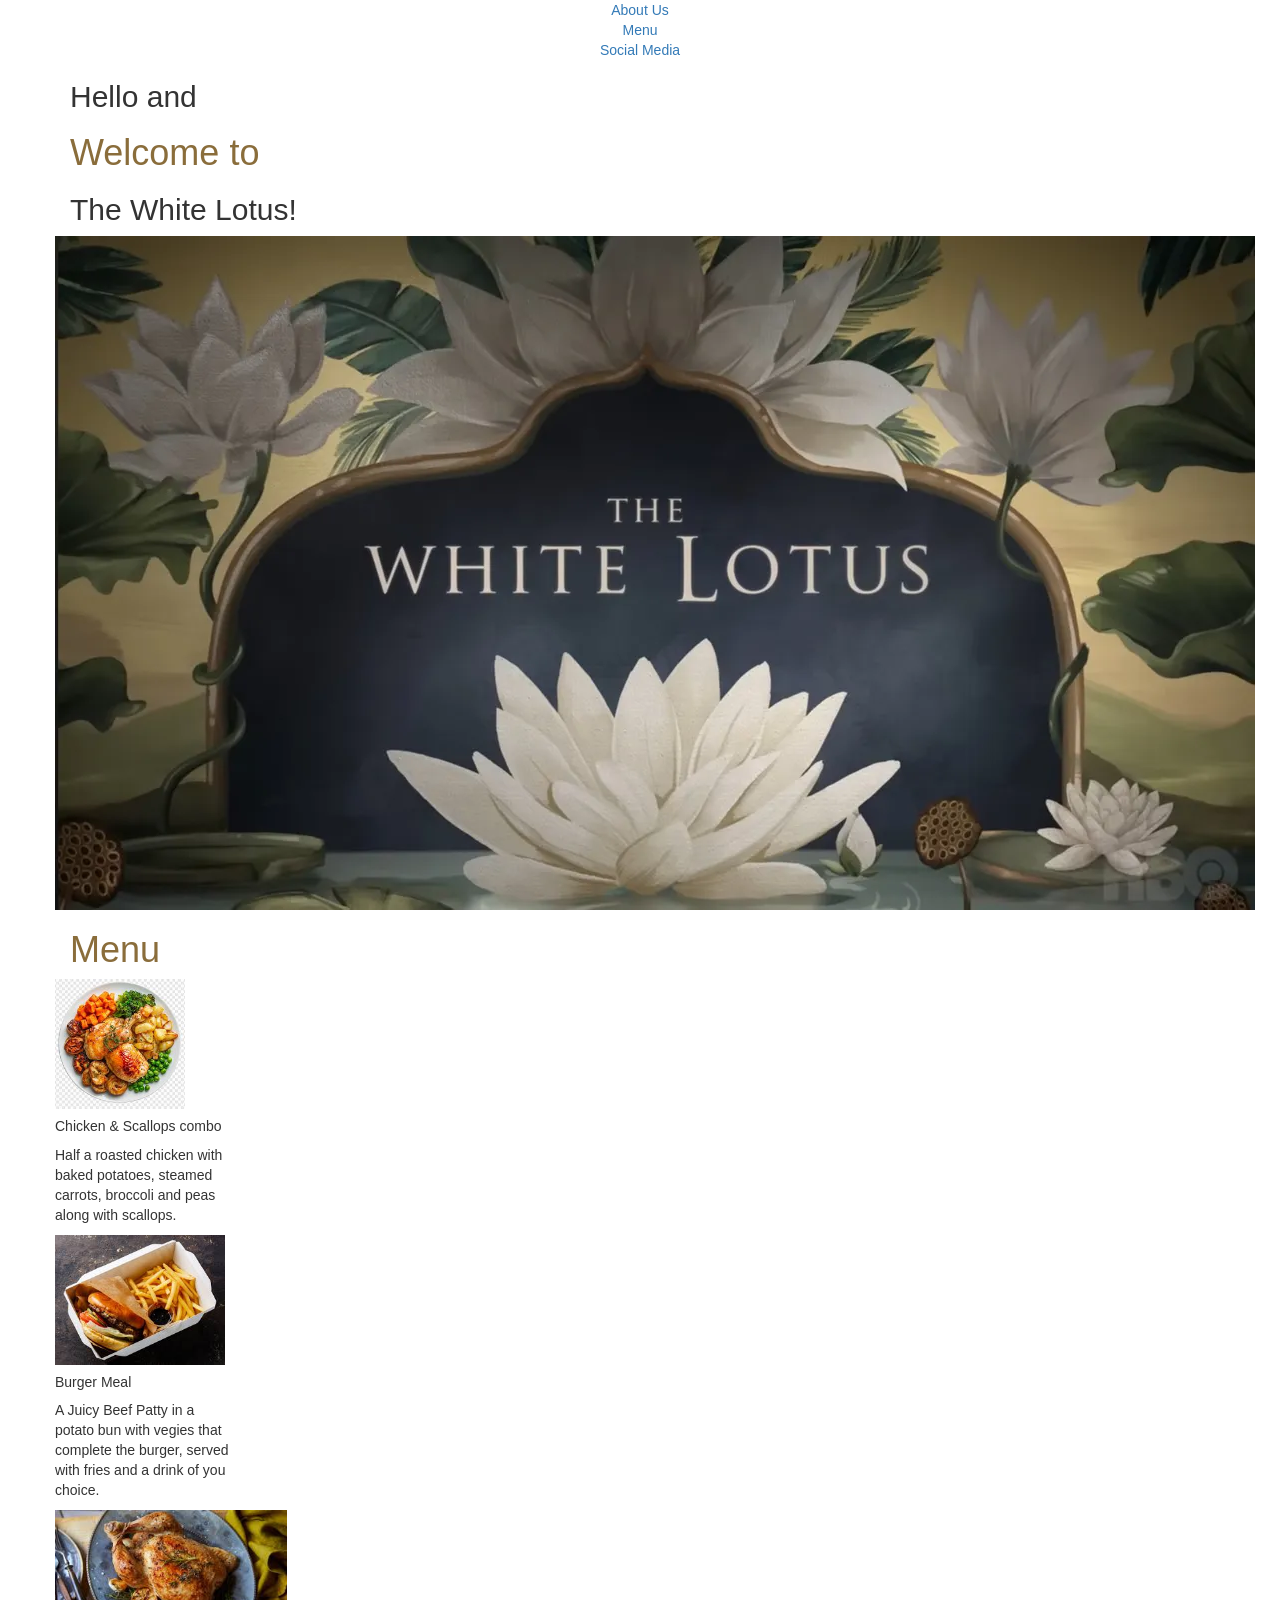
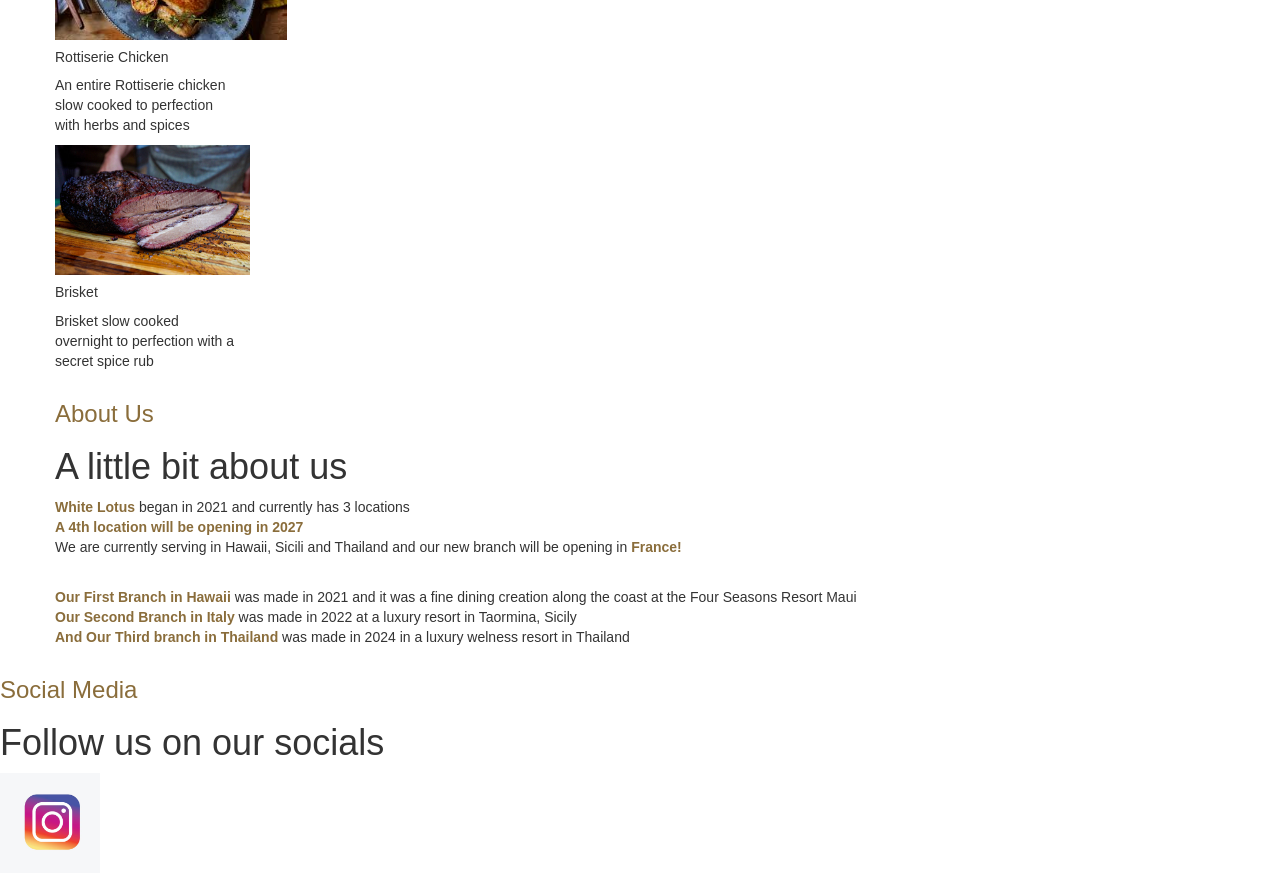
==== final project/website creation.html @ c9091938 "website creation 1& 2" ====
<!DOCTYPE html>
<html lang="en">
<head>
    <meta charset="UTF-8">
    <meta name="viewport" content="width=device-width, initial-scale=1.0">
    <link rel="stylesheet" href="https://maxcdn.bootstrapcdn.com/bootstrap/3.4.1/css/bootstrap.min.css">
<script src="https://ajax.googleapis.com/ajax/libs/jquery/3.5.1/jquery.min.js"></script>
<script src="https://maxcdn.bootstrapcdn.com/bootstrap/3.4.1/js/bootstrap.min.js"></script>
    <title>Restaurant</title>
</head>
<body>
    <div class="container-fluid navigation pt-3">
        <div class="row">
            <div class="col-6 d-flex justify-content-start align-items-center">
                <i class="fas fa-code fa-2x text warning pb-3"></i>
            </div>
            <div class="col-6 pt-2">
                <div class="row text-center p-0 d-flex justify-content-end align-items-center">
                    <div class="col-3">
                        <a href="#about" class="text-white navigation-link">About Us</a>
                    </div>
                     <div class="col-3">
                        <a href="#menu" class="text-white navigation-link">Menu</a>
                    </div>
                     <div class="col-3">
                        <a href="#social-media" class="text-white navigation-link">Social Media</a>
                    </div>
                </div>
            </div>
        </div>
    </div>
</body>
<div class="main-container container">
        <h2 class="text-white">Hello and </h2>
        <h1 class="text-warning m-heading">Welcome to</h1>
        <h2 class="text-white">The White Lotus!</h2>
    </div>
    <div class="container about p-5">
        <div class="row">
            <div class="col-6">
                <img src="white-lotus.webp" class="img-fluid"/>
            </div>
                <div id="menu" class="container mt-5 "pt-5>
        <h1 class="text-warning mb-3 pb-2">Menu</h1>
        <div class="row">
            <div class="col-4 mb-5">
                <div class="card" style="width: 18rem;">
                    <img src="food1.jfif" class="card-img-top" style="height: 13rem;" alt="...."/>
                    <div class="card-body">
                        <h5 class="card-title">Chicken & Scallops combo</h5>
                        <p class="card-text">Half a roasted chicken with baked potatoes, steamed carrots, broccoli and peas along with scallops.</p>
                    </div>
                </div>
            </div>
            <div class="col-4 mb-5">
                 <div class="card" style="width: 18rem;">
                    <img src="food2.jfif" class="card-img-top" style="height: 13rem;" alt="...."/>
                    <div class="card-body">
                        <h5 class="card-title">Burger Meal</h5>
                        <p class="card-text">A Juicy Beef Patty in a potato bun with vegies that complete the burger, served with fries and a drink of you choice.</p>
                    </div>
                </div>
            </div>
             <div class="col-4 mb-5">
                 <div class="card" style="width: 18rem;">
                    <img src="food3.jfif" class="card-img-top" style="height: 13rem;" alt="...."/>
                    <div class="card-body">
                        <h5 class="card-title">Rottiserie Chicken</h5>
                        <p class="card-text">An entire Rottiserie chicken slow cooked to perfection with herbs and spices</p>
                    </div>
                </div>
            </div>
             <div class="col-4 mb-5">
                 <div class="card" style="width: 18rem;">
                    <img src="food4.webp" class="card-img-top" style="height: 13rem;" alt="...."/>
                    <div class="card-body">
                        <h5 class="card-title">Brisket</h5>
                        <p class="card-text">Brisket slow cooked overnight to perfection with a secret spice rub</p>
                    </div>
                </div>
            </div>  
        </div>
    </div>
            <div id="about" class="col-6 pl-5 pt-5 pb-5 text-white">
                <h3 class="text-warning">About Us</h3>
                <h1 class="m-heading">A little bit about us</h1>
                <p>
                    <b class="text-warning">White Lotus</b> began in 2021 and currently has 3 locations <br>
                    <b class="text-warning"> A 4th location will be opening in 2027</b>
                    <br> We are currently serving in Hawaii, Sicili and Thailand and our new branch will be opening in<b class="text-warning"> France!</b>
                </p>
                <br>
                <p>
                    <b class="text-warning">Our First Branch in Hawaii</b> was made in 2021 and it was a fine dining creation along the coast at the Four Seasons Resort Maui <br>
                    <b class="text-warning">Our Second Branch in Italy</b> was made in 2022 at a luxury resort in Taormina, Sicily <br>
                    <b class="text-warning"> And Our Third branch in Thailand</b> was made in 2024 in a luxury welness resort in Thailand
                </p>
            </div>
        </div>
    </div>
            <div id="social-media" class="col-6 pl-5 pt-5 pb-5 text-white">
                <h3 class="text-warning">Social Media</h3>
                <h1 class="m-heading">Follow us on our socials</h1>
                <a href="https://www.instagram.com/thewhitelotus?utm_source=ig_web_button_share_sheet&igsh=ZDNlZDc0MzIxNw==" target="_blank">
        <img src="instagramlogo.avif" alt="Instagram" width="100">
</body>
</html>
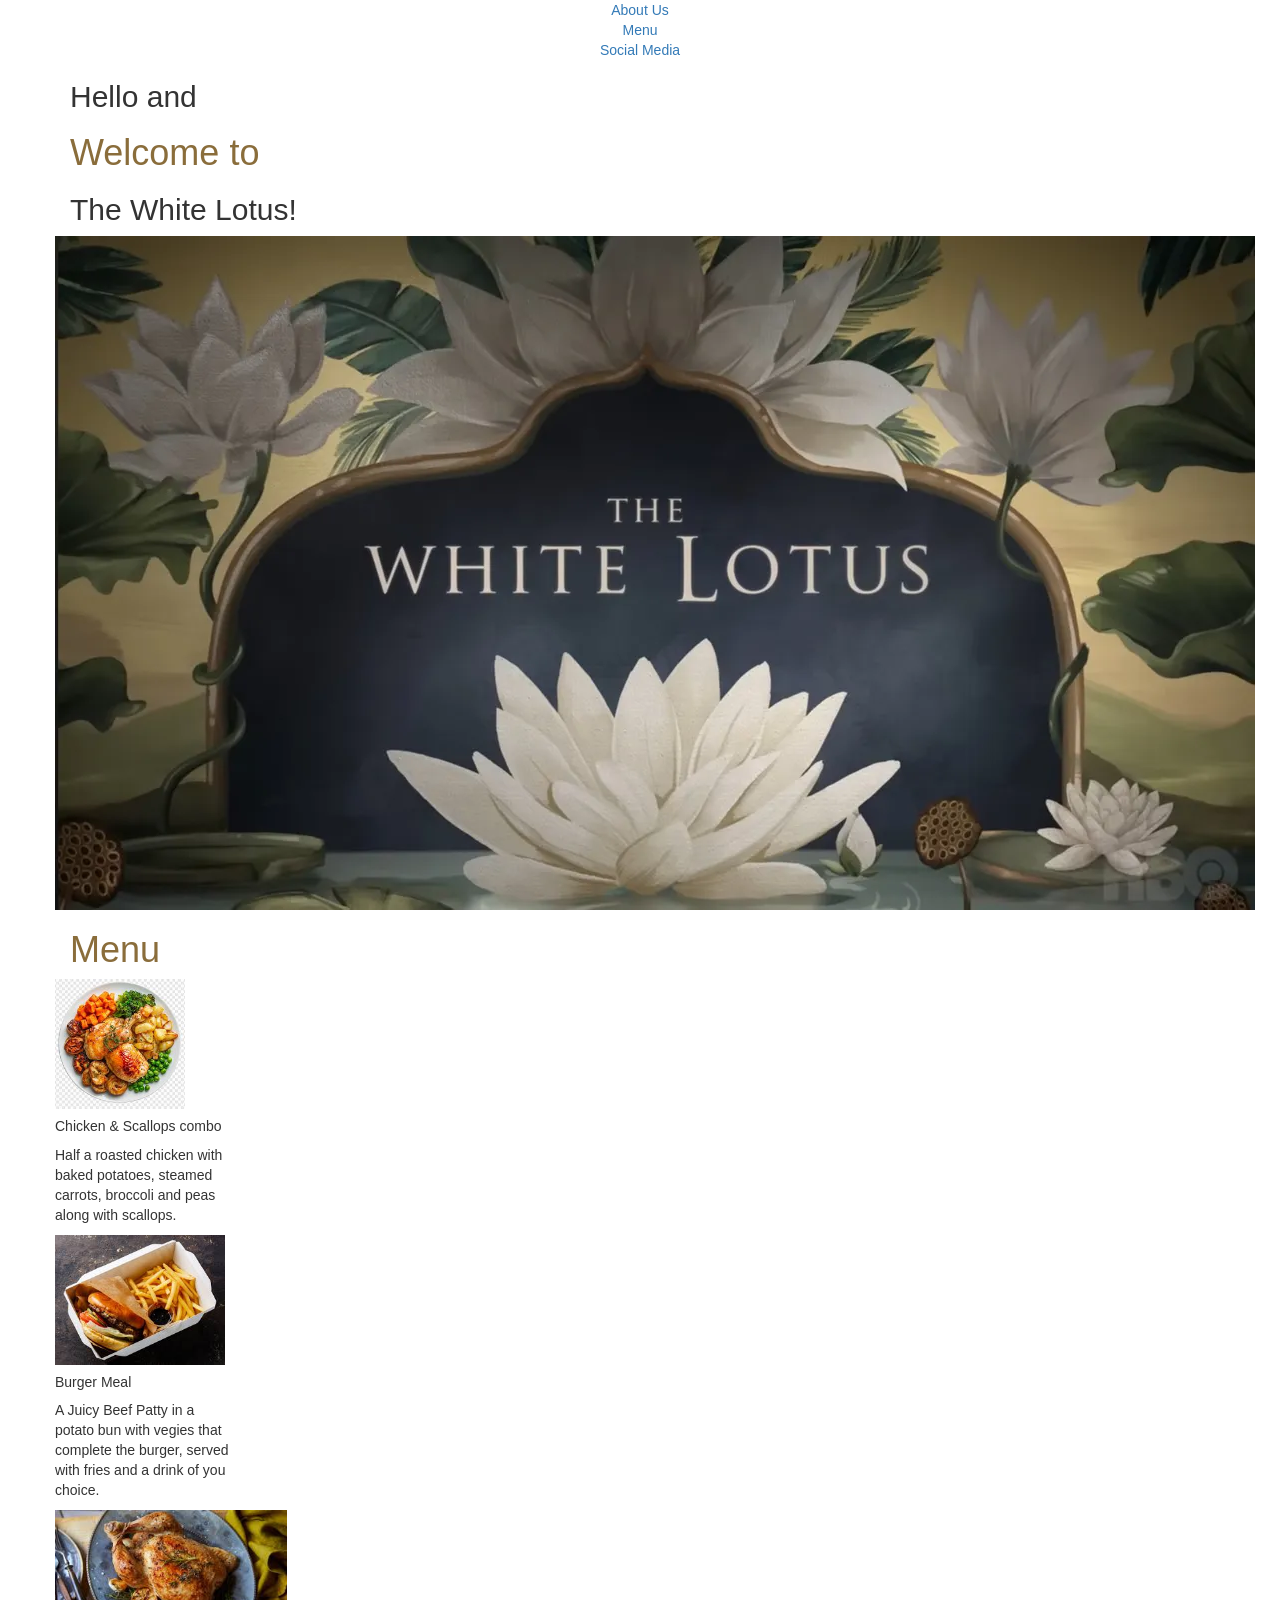
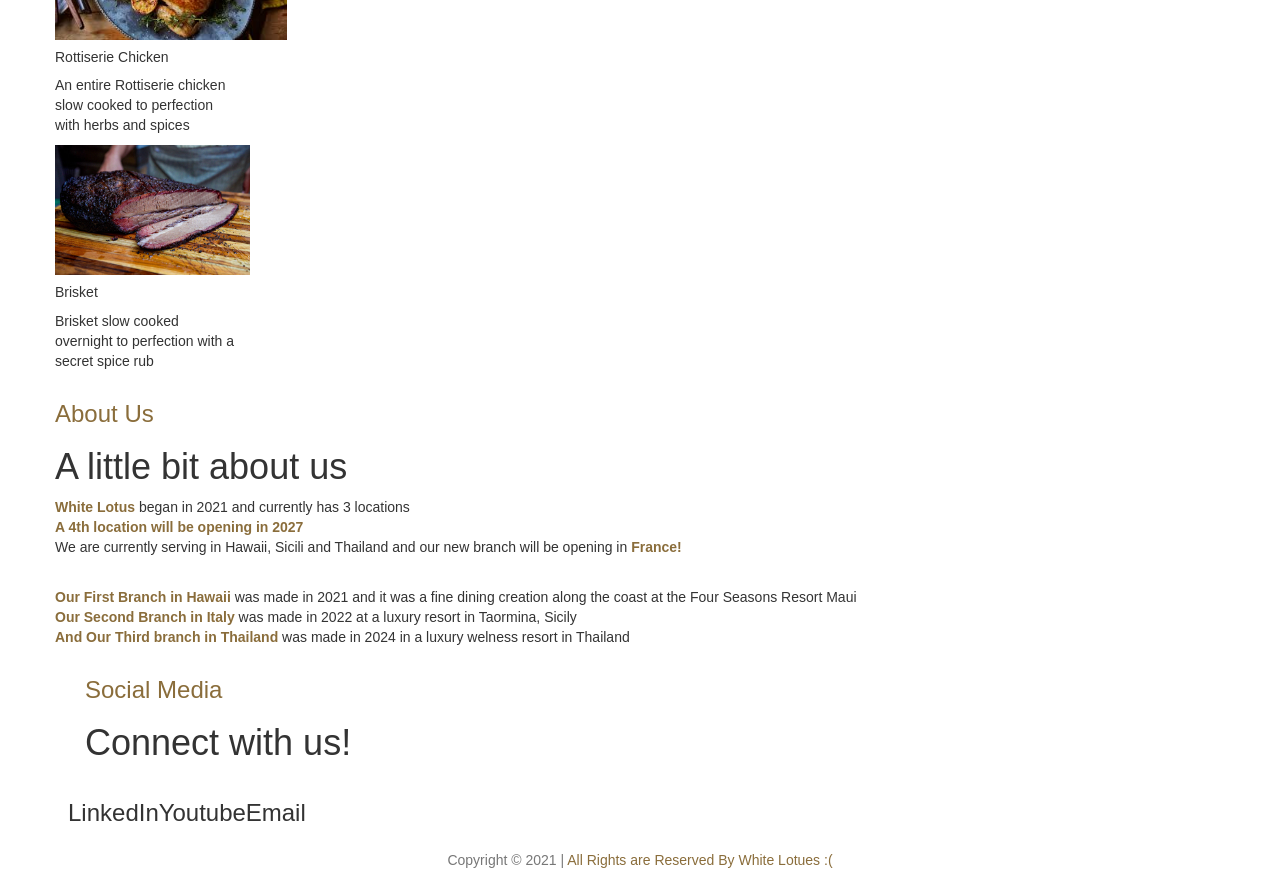
==== commit 77f35fe8: "Add files via upload" ====
--- a/final project/website creation.html
+++ b/final project/website creation.html
@@ -98,10 +98,55 @@
             </div>
         </div>
     </div>
-            <div id="social-media" class="col-6 pl-5 pt-5 pb-5 text-white">
-                <h3 class="text-warning">Social Media</h3>
-                <h1 class="m-heading">Follow us on our socials</h1>
-                <a href="https://www.instagram.com/thewhitelotus?utm_source=ig_web_button_share_sheet&igsh=ZDNlZDc0MzIxNw==" target="_blank">
-        <img src="instagramlogo.avif" alt="Instagram" width="100">
+            <div id="social-media" class="container p-5">
+        <div class="container text-white py-5">
+            <h3 class="text-warning">Social Media</h3>
+            <h1 class="m-heading">Connect with us!</h1>
+            <div class="row pt-5">
+                <div class="col-3 media_link btn" href=""#>
+                    <div class="row">
+                        <div class="col-6 d-flex justify-content-start">
+                            <h3 class="m-0 pt-2 text-white">LinkedIn</h3>
+                        </div>
+                        <div class="col-6 d-flex justify-content-end align-items-center">
+                            <i class="fab fa-linkedin-in fa-2x text-secondary"></i>
+                        </div>
+                    </div>
+                </div>
+                    <div class="col-3 media_link btn">
+                        <div class="row">
+                            <div class="d-flex justify-content-start">
+                                <h3 class="m-0 pt-2 text-white">Youtube</h3>
+                        </div>
+                        <div class="col-6 d-flex justify-content-end align-items-center">
+                            <i class="fa fa-youtube fa-2x text-secondary"></i>
+                        </div>
+                    </div>
+                    </div>
+                                        <div class="col-3 media_link btn">
+                        <div class="row">
+                            <div class="d-flex justify-content-start">
+                                <h3 class="m-0 pt-2 text-white">Email</h3>
+                        </div>
+                        <div class="col-6 d-flex justify-content-end align-items-center">
+                            <i class="fas fa-envelope fa-2x text-secondary"></i>
+                        </div>
+                    </div>
+                                        </div>
+                            </div>
+                        </div>
+                    </div>
+                </div>
+            </div>
+        </div>
+    </div>
+    <footer>
+        <div class="container text-muted text-center py-3 mt-5">
+            <h5>
+                Copyright &copy; 2021 |
+                <a class="text-warning text-decoration-none" href="#about">All Rights are Reserved By White Lotues :(</a>
+            </h5>
+        </div>
+    </footer>
 </body>
 </html>
